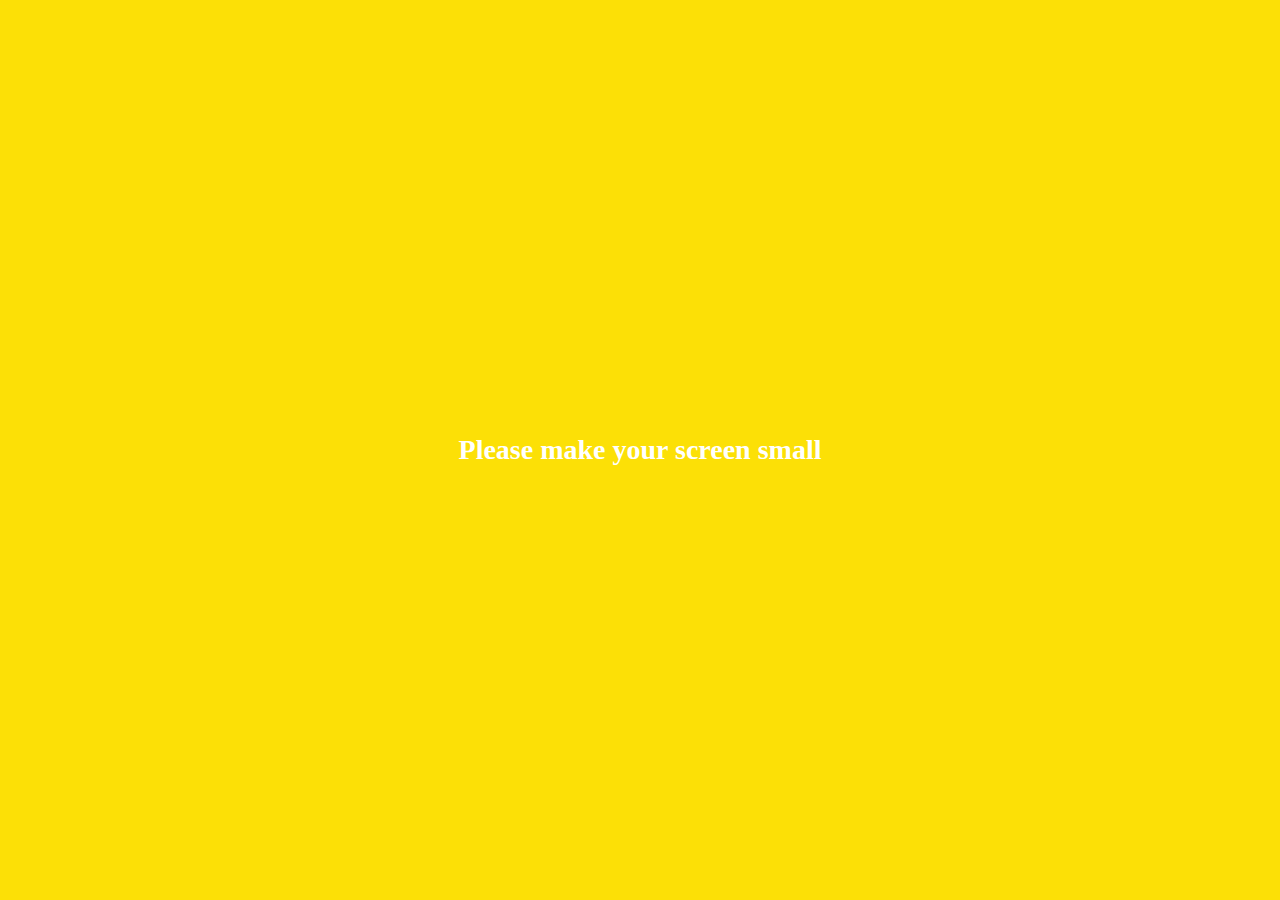
==== chat.html @ 7a234aef "initial change" ====
<!DOCTYPE html>
<html lang="en">
  <head>
    <meta charset="UTF-8" />
    <meta name="viewport" content="width=device-width, initial-scale=1.0" />
    <link
      rel="stylesheet"
      href="https://use.fontawesome.com/releases/v5.13.0/css/all.css"
      integrity="sha384-Bfad6CLCknfcloXFOyFnlgtENryhrpZCe29RTifKEixXQZ38WheV+i/6YWSzkz3V"
      crossorigin="anonymous"
    />
    <link rel="stylesheet" href="css/styles.css" />
    <title>Chat | Kakao Clone</title>
  </head>
  <body class="chats-body">
    <div class="header-wrapper">
      <div class="status-bar">
        <div class="status-bar__column">
          <span class="status-bar__clock"> 13:54</span>
        </div>
        <div class="status-bar__column">
          <i class="fas fa-clock"></i>
          <i class="fas fa-volume-mute"></i>
          <i class="fas fa-wifi"></i>
          <span class="status-bar__battery-level">100%</span>
          <i class="fas fa-battery-full"></i>
        </div>
      </div>
      <header class="header">
        <div class="header__header-column">
          <div class="header__back-btn">
            <a href="index.html">
              <i class="fas fa-arrow-left"></i>
            </a>
          </div>
          <h1 class="header__title">Best Friend</h1>
        </div>
        <div class="header__header-column">
          <span class="header__icon">
            <i class="fas fa-search"></i>
          </span>
          <span class="header__icon">
            <i class="fas fa-bars"></i>
          </span>
        </div>
      </header>
    </div>

    <main class="chat-screen">
      <ul class="chat__messages">
        <span class="chat__timestamp">Friday, January 11, 2019</span>
        <li class="incoming-message message">
          <img src="images/avatar.jpg" class="m-avatar message__avatar" />
          <div class="message__content">
            <span class="message__bubble">
              Congrats I love you!
            </span>
            <span class="message__author">Best Friend</span>
          </div>
        </li>
        <li class="sent-message message">
          <span class="message__timestamp"></span>
          <div class="message__content">
            <span class="message__bubble">
              Thank you see you soon!
            </span>
          </div>
        </li>
        <li class="incoming-message message">
          <img src="images/avatar.jpg" class="m-avatar message__avatar" />
          <div class="message__content">
            <span class="message__bubble">
              Congrats I love you!
            </span>
            <span class="message__author">Best Friend</span>
          </div>
        </li>
        <li class="sent-message message">
          <span class="message__timestamp"></span>
          <div class="message__content">
            <span class="message__bubble">
              Thank you see you soon!
            </span>
          </div>
        </li>
      </ul>
    </main>
    <div class="chat__write-container">
      <input
        class="chat__write"
        type="text"
        placeholder="Send message"
        class="chat__write-input"
      />

      <div class="chat__icon-left chat__icon">
        <i class="far fa-plus-square"></i>
      </div>

      <div class="chat__icon-right chat__icon">
        <span class="chat__write-icon">
          <i class="far fa-smile-wink"></i>
        </span>
        <span class="chat__write-icon">
          <i class="fas fa-microphone"></i>
        </span>
      </div>
    </div>
    <div class="bigScreen">
      <span class="bigScreen__text">Please make your screen small</span>
    </div>
  </body>
</html>
---- css/styles.css ----
@import url("https://fonts.googleapis.com/css2?family=Open+Sans:wght@300:400;600&display=swap");
@import "reset.css";
@import "status-bar.css";
@import "header.css";
@import "nav-bar.css";
@import "friend.css";
@import "friends.css";
@import "find.css";
@import "more.css";
@import "settings.css";
@import "chats.css";
@import "mobile.css";

* {
  box-sizing: border-box;
}

body {
  background-color: white;
  padding: 10px 20px;
  color: #020202;
  font-family: "Open Sans" -apple-system, BlinkMacSystemFont, "Segoe UI", Roboto,
    Oxygen, Ubuntu, Cantarell, "Open Sans", "Helvetica Neue", sans-serif;
}

a {
  color: inherit;
  text-decoration: none;
}

@keyframes fadeIn {
  from {
    opacity: 0;
    transform: translateY(50px);
  }
  to {
    opacity: 1;
    transform: none;
  }
}

main {
  animation: fadeIn 0.5s ease-in-out;
}
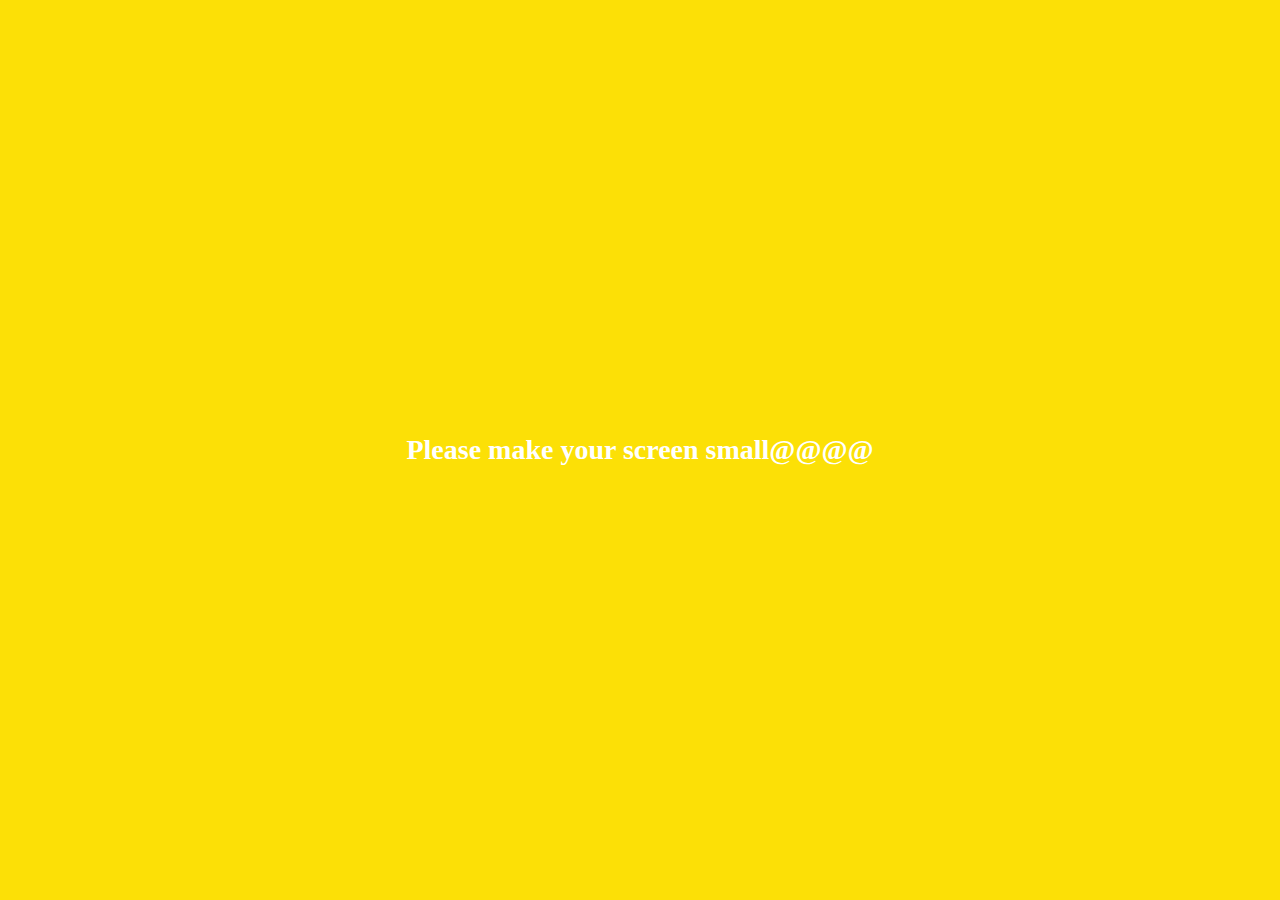
==== commit 7a3408b8: "text" ====
--- a/chat.html
+++ b/chat.html
@@ -107,7 +107,7 @@
       </div>
     </div>
     <div class="bigScreen">
-      <span class="bigScreen__text">Please make your screen small</span>
+      <span class="bigScreen__text">Please make your screen small@@@@</span>
     </div>
   </body>
 </html>
